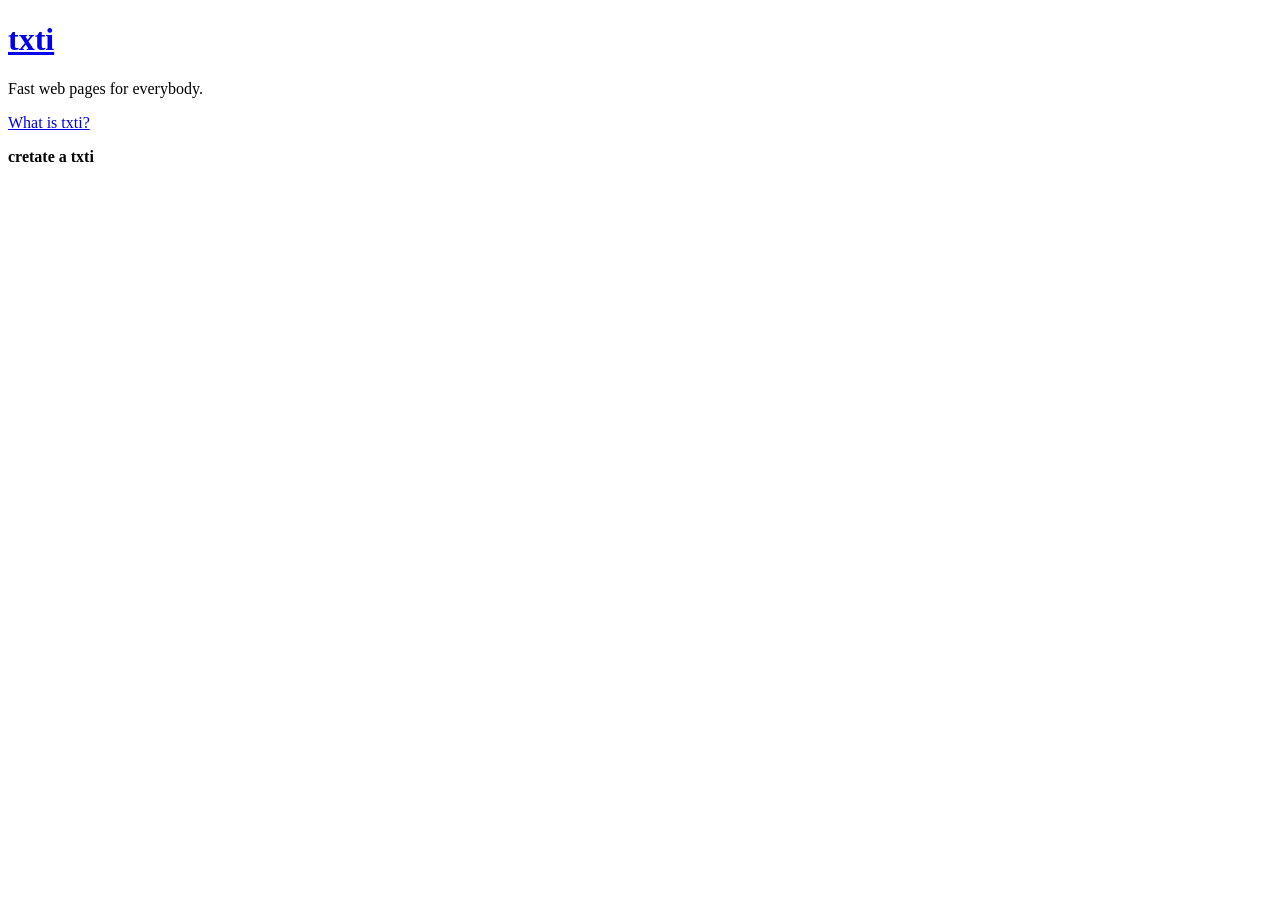
==== txti.html @ c148ab0a "premier page du site page html finis" ====
<!DOCTYPE html>
<html>
    <head>
        <meta charset="utf-8" />
        <title>txti</title>
    </head>
    <body>

       <h1> <a href="txti.html">txti</a></h1>
        <p>Fast web pages for everybody.</p>
        <a href="#">What is txti?</a>
        <p><strong>cretate a txti</strong></p>

    </body>
</html>
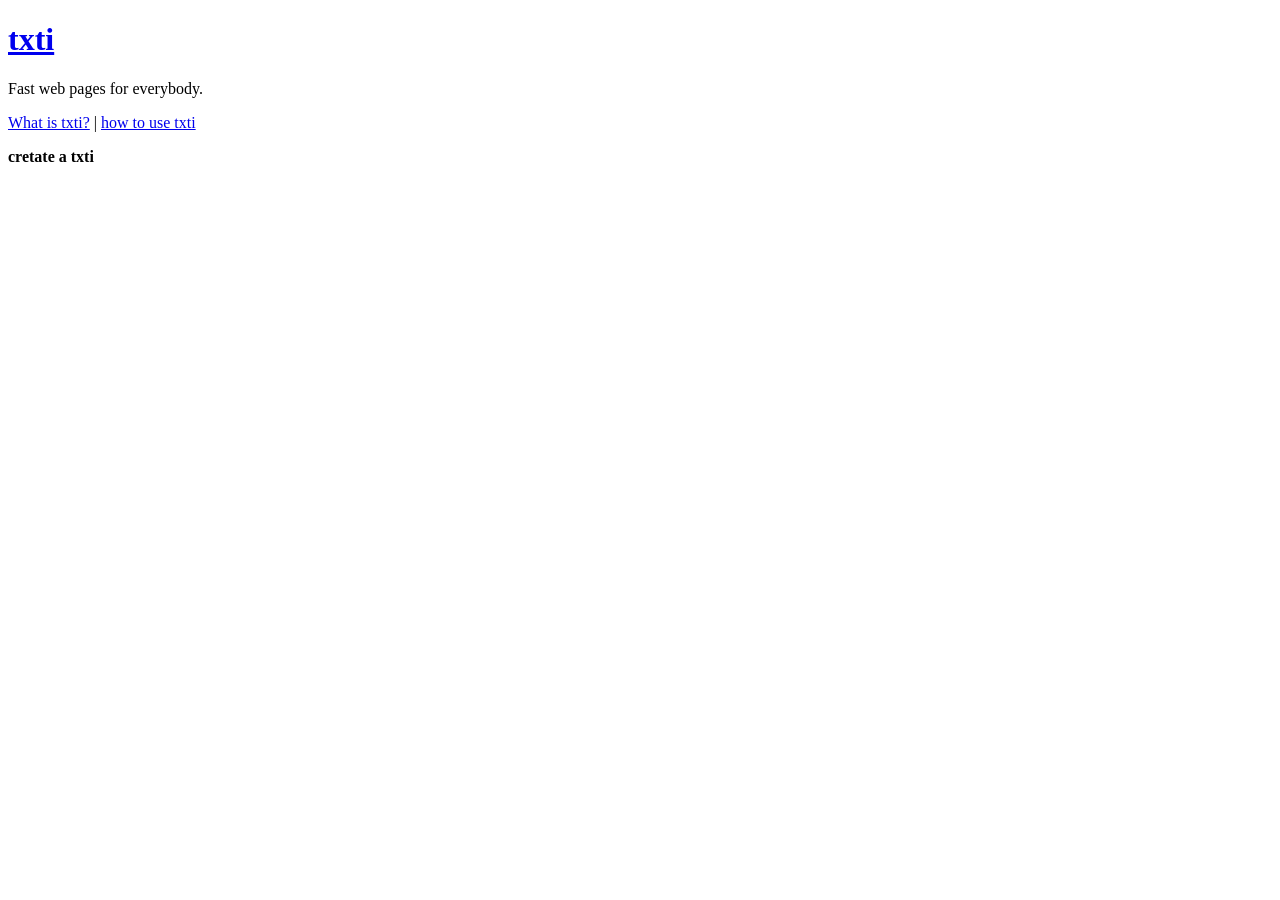
==== commit 1ad6fc62: "modification du index.html et txti.html" ====
--- a/txti.html
+++ b/txti.html
@@ -8,8 +8,11 @@
 
        <h1> <a href="txti.html">txti</a></h1>
         <p>Fast web pages for everybody.</p>
-        <a href="#">What is txti?</a>
+        <a href="http://txti.es/about">What is txti?</a>
+        |
+        <a href="http://txti.es/how">how to use txti</a>
         <p><strong>cretate a txti</strong></p>
+        
 
     </body>
 </html>
